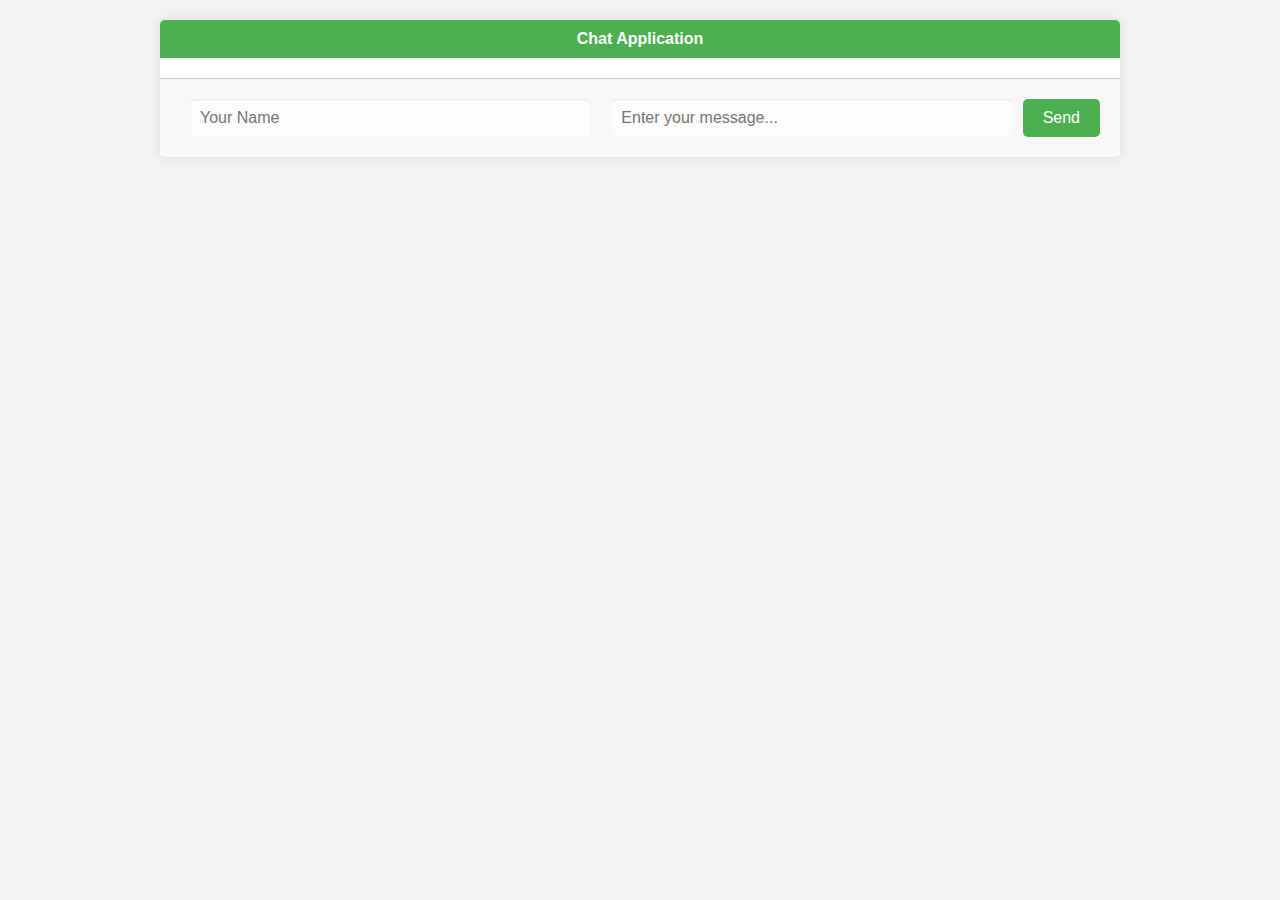
==== IP/Program 3.html @ 8b03d5cf "Created 3rd program." ====
<!DOCTYPE html>
<html lang="en">
  <head>
    <meta charset="UTF-8" />
    <meta name="viewport" content="width=device-width, initial-scale=1.0" />
    <title>Chat Application with IndexedDB</title>
    <style>
      body {
        font-family: Arial, sans-serif;
        margin: 0;
        padding: 0;
        background-color: #f2f2f2;
      }

      .chat-container {
        width: 75%;
        margin: 20px auto;
        background-color: white;
        border-radius: 5px;
        box-shadow: 0 0 10px rgba(0, 0, 0, 0.1);
      }

      .chat-header {
        background-color: #4caf50;
        color: white;
        padding: 10px;
        text-align: center;
        font-weight: bold;
        border-top-left-radius: 5px;
        border-top-right-radius: 5px;
      }

      .chat-messages {
        padding: 10px;
        max-height: 300px;
        overflow-y: auto;
        border-bottom: 1px solid #ccc;
      }

      .message {
        margin: 10px auto;
        padding: 10px;
        border-radius: 10px;
      }

      .message.received {
        background-color: #f2f2f2;
      }

      .chat-input {
        display: flex;
        justify-content: space-around;
        padding: 20px;
        background-color: #f7f7f7;
        border-bottom-left-radius: 5px;
        border-bottom-right-radius: 5px;
      }

      .chat-input input[type="text"] {
        flex-grow: 1;
        padding: 10px;
        border: none;
        outline: none;
        border-radius: 5px;
        background-color: #fcfcfc;
        box-shadow: inset 0 1px 2px rgba(0, 0, 0, 0.1);
        font-size: 16px;
        transition: background-color 0.2s, box-shadow 0.2s;
        margin: auto 10px;
      }

      .chat-input input[type="text"]:focus {
        background-color: white;
        box-shadow: inset 0 2px 4px rgba(0, 0, 0, 0.1);
      }

      .chat-input button {
        padding: 10px 20px;
        background-color: #4caf50;
        color: white;
        border: none;
        border-radius: 5px;
        font-size: 16px;
        cursor: pointer;
        transition: background-color 0.2s;
      }

      .chat-input button:hover {
        background-color: #45a049;
      }
    </style>
  </head>
  <body>
    <div class="chat-container">
      <div class="chat-header">Chat Application</div>
      <div class="chat-messages" id="chatMessages"></div>
      <div class="chat-input">
        <input type="text" id="nameInput" placeholder="Your Name" />
        <input
          type="text"
          id="messageInput"
          placeholder="Enter your message..."
        />
        <button id="sendMessageBtn">Send</button>
      </div>
    </div>

    <script>
      const chatMessages = document.getElementById("chatMessages");
      const nameInput = document.getElementById("nameInput");
      const messageInput = document.getElementById("messageInput");
      const sendMessageBtn = document.getElementById("sendMessageBtn");

      // Initialize IndexedDB
      const dbName = "chatMessagesDB";
      const dbVersion = 1;
      let db;

      const request = indexedDB.open(dbName, dbVersion);

      request.onerror = (event) => {
        console.error("Error opening IndexedDB:", event.target.errorCode);
      };

      request.onsuccess = (event) => {
        db = event.target.result;
        displayStoredMessages();
      };

      request.onupgradeneeded = (event) => {
        const db = event.target.result;
        if (!db.objectStoreNames.contains("messages")) {
          db.createObjectStore("messages", { autoIncrement: true });
        }
      };

      sendMessageBtn.addEventListener("click", sendMessage);

      function sendMessage() {
        const name = nameInput.value.trim();
        const message = messageInput.value.trim();
        if (name === "" || message === "") {
          return;
        }

        storeMessage(name, message);
        nameInput.value = "";
        messageInput.value = "";
        messageInput.focus();
      }

      function storeMessage(name, message) {
        const transaction = db.transaction("messages", "readwrite");
        const messagesStore = transaction.objectStore("messages");
        messagesStore.add({ name, message });
        displayStoredMessages();
      }

      function displayStoredMessages() {
        chatMessages.innerHTML = "";
        const transaction = db.transaction("messages", "readonly");
        const messagesStore = transaction.objectStore("messages");
        const request = messagesStore.openCursor();

        request.onsuccess = (event) => {
          const cursor = event.target.result;
          if (cursor) {
            const { name, message } = cursor.value;
            receiveMessage(name, message);
            cursor.continue();
          }
        };
      }

      function receiveMessage(name, message) {
        const messageElement = document.createElement("div");
        messageElement.className = "message received";
        messageElement.innerHTML = `<strong>${name}:</strong> ${message}`;
        chatMessages.appendChild(messageElement);
      }
    </script>
  </body>
</html>
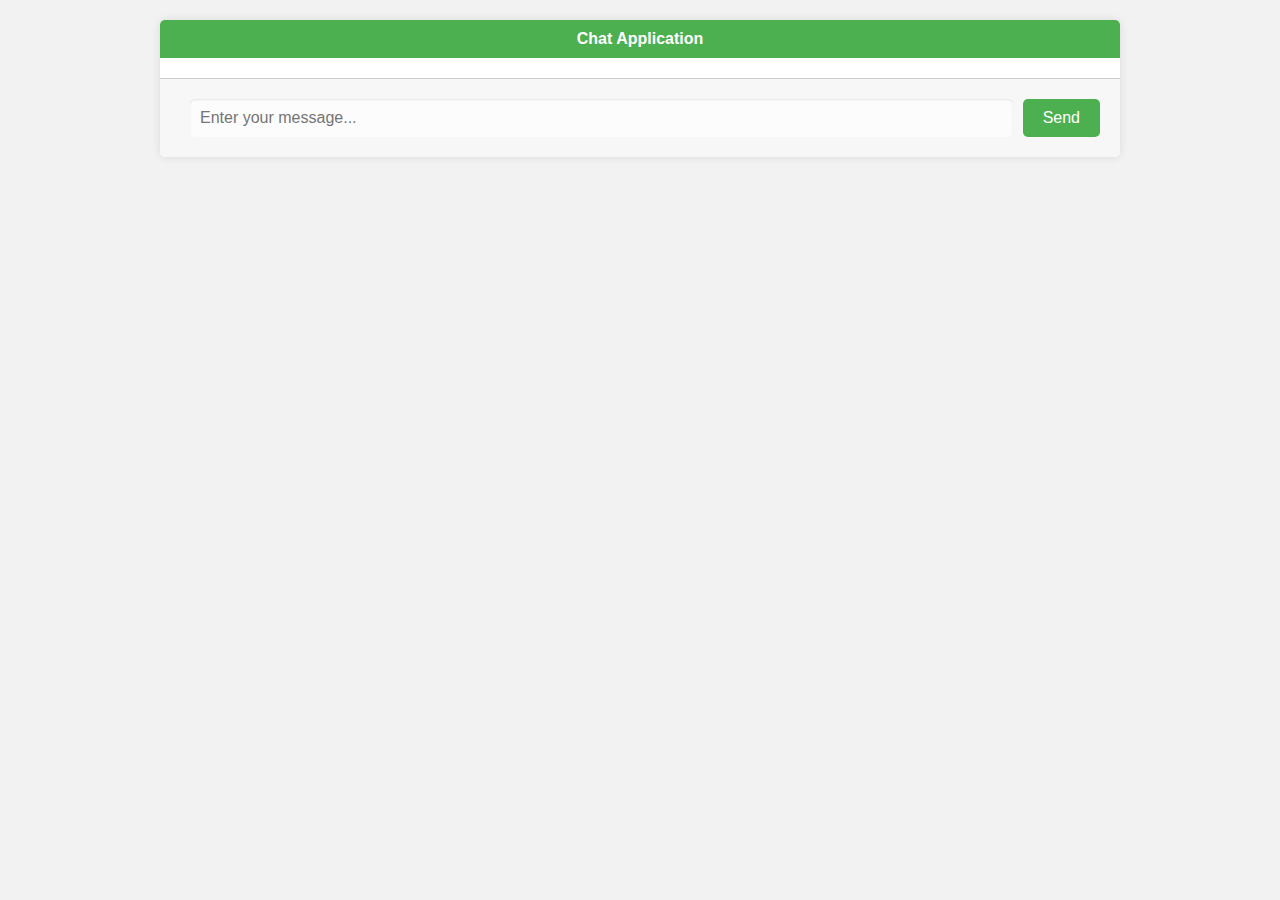
==== commit f04f8a70: "Update Program 3" ====
--- a/IP/Program 3.html
+++ b/IP/Program 3.html
@@ -95,7 +95,6 @@
       <div class="chat-header">Chat Application</div>
       <div class="chat-messages" id="chatMessages"></div>
       <div class="chat-input">
-        <input type="text" id="nameInput" placeholder="Your Name" />
         <input
           type="text"
           id="messageInput"
@@ -107,14 +106,23 @@
 
     <script>
       const chatMessages = document.getElementById("chatMessages");
-      const nameInput = document.getElementById("nameInput");
       const messageInput = document.getElementById("messageInput");
       const sendMessageBtn = document.getElementById("sendMessageBtn");
 
-      // Initialize IndexedDB
       const dbName = "chatMessagesDB";
       const dbVersion = 1;
       let db;
+      let userName = "";
+
+      function loginUser() {
+        userName = prompt("Please enter your username:");
+        if (!userName) {
+          alert("Username is required!");
+          loginUser();
+        }
+      }
+
+      loginUser();
 
       const request = indexedDB.open(dbName, dbVersion);
 
@@ -137,14 +145,12 @@
       sendMessageBtn.addEventListener("click", sendMessage);
 
       function sendMessage() {
-        const name = nameInput.value.trim();
         const message = messageInput.value.trim();
-        if (name === "" || message === "") {
+        if (userName === "" || message === "") {
           return;
         }
 
-        storeMessage(name, message);
-        nameInput.value = "";
+        storeMessage(userName, message);
         messageInput.value = "";
         messageInput.focus();
       }
@@ -178,6 +184,10 @@
         messageElement.innerHTML = `<strong>${name}:</strong> ${message}`;
         chatMessages.appendChild(messageElement);
       }
+
+      setInterval(() => {
+        displayStoredMessages();
+      }, 10000);
     </script>
   </body>
 </html>
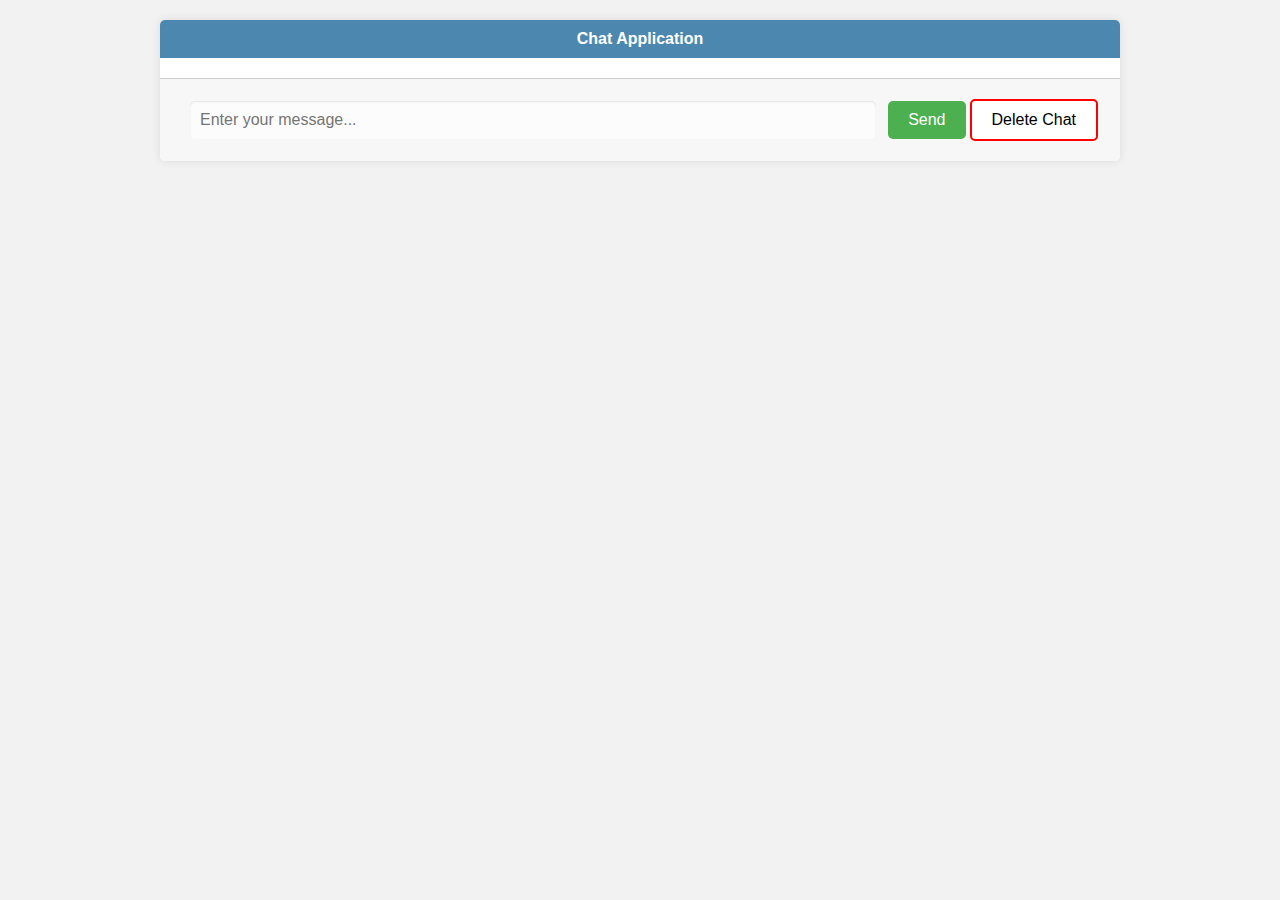
==== commit 9d25fe44: "Update Program 3" ====
--- a/IP/Program 3.html
+++ b/IP/Program 3.html
@@ -21,7 +21,7 @@
       }
 
       .chat-header {
-        background-color: #4caf50;
+        background-color: #4c87af;
         color: white;
         padding: 10px;
         text-align: center;
@@ -83,10 +83,21 @@
         font-size: 16px;
         cursor: pointer;
         transition: background-color 0.2s;
-      }
-
-      .chat-input button:hover {
-        background-color: #45a049;
+        margin: auto 2px;
+      }
+      #deleteChatBtn:hover {
+        background-color: red;
+        color: white;
+      }
+
+      #deleteChatBtn {
+        background-color: white;
+        color: black;
+        border: 2px solid red;
+      }
+
+      #sendMessageBtn:hover {
+        background-color: #008407;
       }
     </style>
   </head>
@@ -101,6 +112,7 @@
           placeholder="Enter your message..."
         />
         <button id="sendMessageBtn">Send</button>
+        <button id="deleteChatBtn">Delete Chat</button>
       </div>
     </div>
 
@@ -108,6 +120,7 @@
       const chatMessages = document.getElementById("chatMessages");
       const messageInput = document.getElementById("messageInput");
       const sendMessageBtn = document.getElementById("sendMessageBtn");
+      const deleteChatBtn = document.getElementById("deleteChatBtn");
 
       const dbName = "chatMessagesDB";
       const dbVersion = 1;
@@ -143,6 +156,7 @@
       };
 
       sendMessageBtn.addEventListener("click", sendMessage);
+      deleteChatBtn.addEventListener("click", deleteChat);
 
       function sendMessage() {
         const message = messageInput.value.trim();
@@ -188,6 +202,24 @@
       setInterval(() => {
         displayStoredMessages();
       }, 10000);
+
+      function deleteChat() {
+        if (
+          confirm("Are you sure you want to delete the entire chat history?")
+        ) {
+          clearChatMessages();
+        }
+      }
+
+      function clearChatMessages() {
+        const transaction = db.transaction("messages", "readwrite");
+        const messagesStore = transaction.objectStore("messages");
+        const request = messagesStore.clear();
+
+        request.onsuccess = () => {
+          chatMessages.innerHTML = ""; // Clear displayed messages on the page
+        };
+      }
     </script>
   </body>
 </html>
